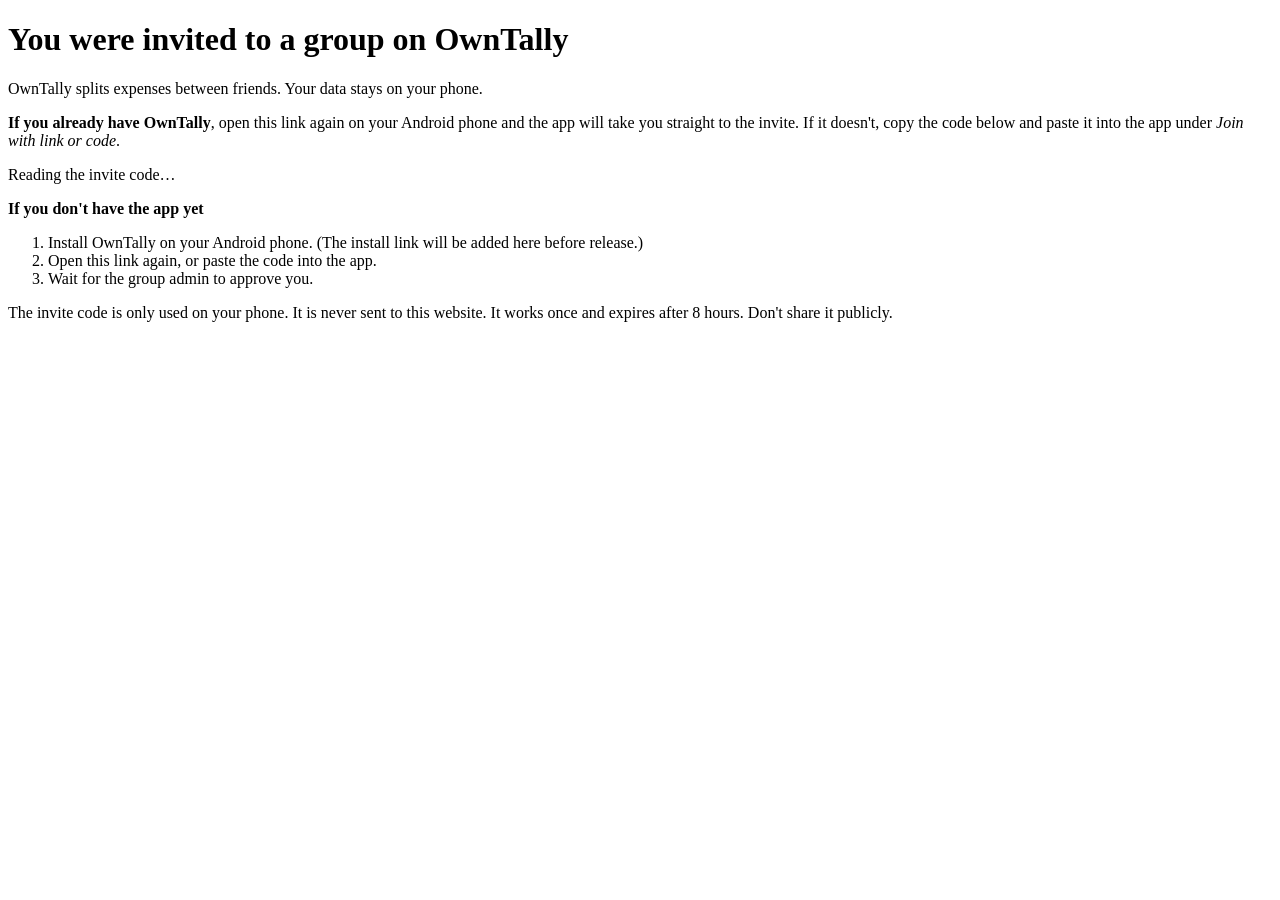
==== site/j/index.html @ c154f6c6 "nginx configs for relay and invite site, invite page, runbook updated for nginx and certbot" ====
<!doctype html>
<html lang="en">
<head>
  <meta charset="utf-8">
  <meta name="viewport" content="width=device-width, initial-scale=1">
  <meta name="robots" content="noindex">
  <title>Join a group on OwnTally</title>
  <link rel="stylesheet" href="/style.css">
</head>
<body>
  <main>
    <h1>You were invited to a group on OwnTally</h1>
    <p>OwnTally splits expenses between friends. Your data stays on your phone.</p>

    <div class="card">
      <p><strong>If you already have OwnTally</strong>, open this link again on your Android phone and the app will take you straight to the invite. If it doesn't, copy the code below and paste it into the app under <em>Join with link or code</em>.</p>
      <div class="code" id="code" aria-live="polite">Reading the invite code…</div>
      <button type="button" id="copy" hidden>Copy invite code</button>
      <p class="muted" id="copied" hidden>Copied.</p>
    </div>

    <div class="card">
      <p><strong>If you don't have the app yet</strong></p>
      <ol>
        <li>Install OwnTally on your Android phone. <span class="muted">(The install link will be added here before release.)</span></li>
        <li>Open this link again, or paste the code into the app.</li>
        <li>Wait for the group admin to approve you.</li>
      </ol>
    </div>

    <p class="muted">The invite code is only used on your phone. It is never sent to this website. It works once and expires after 8 hours. Don't share it publicly.</p>
  </main>
  <script src="/j/invite.js"></script>
</body>
</html>
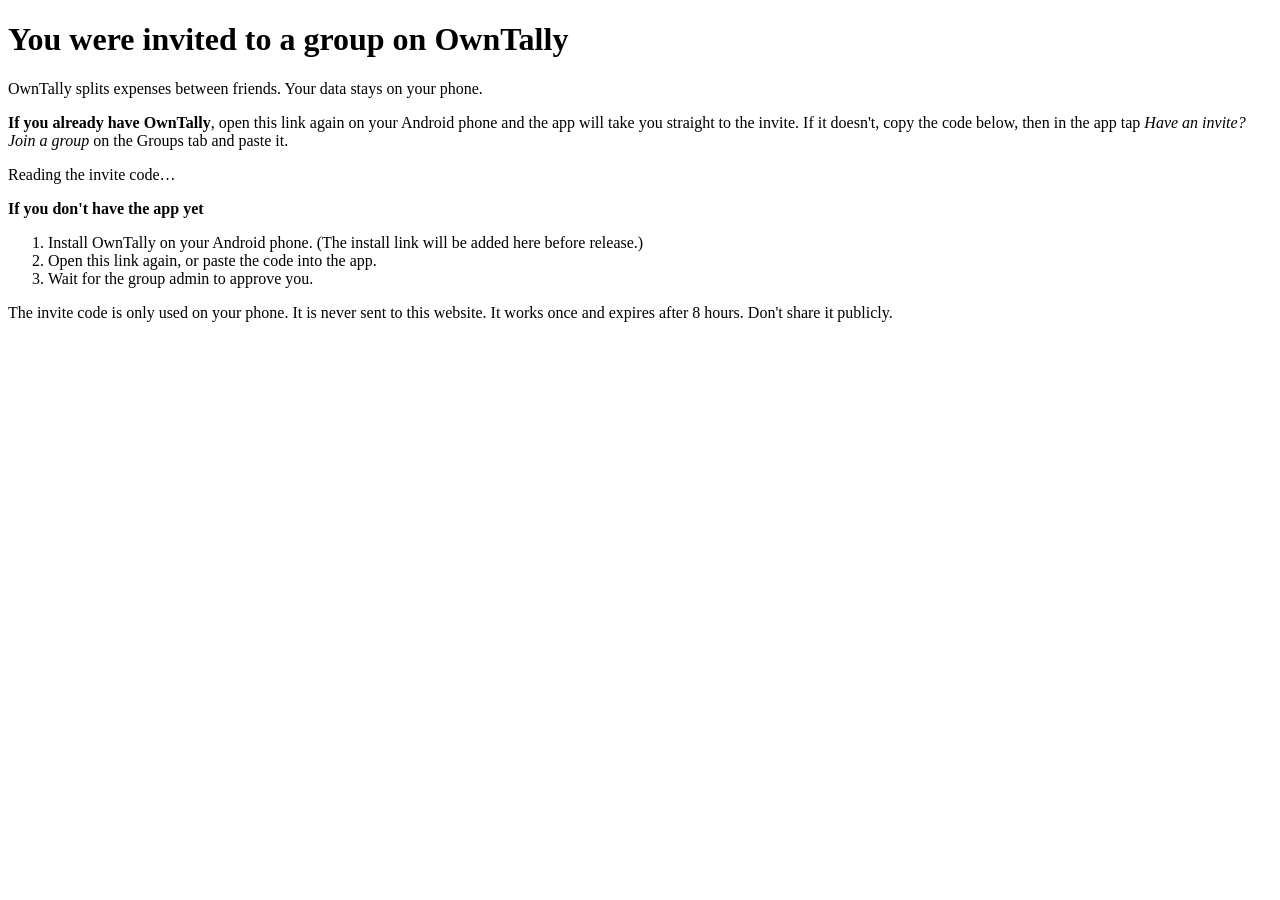
==== commit af583ef1: "M9 T9.2: the invite page checked against the real link (shows the exact code, hostile fragments as t" ====
--- a/site/j/index.html
+++ b/site/j/index.html
@@ -13,7 +13,7 @@
     <p>OwnTally splits expenses between friends. Your data stays on your phone.</p>
 
     <div class="card">
-      <p><strong>If you already have OwnTally</strong>, open this link again on your Android phone and the app will take you straight to the invite. If it doesn't, copy the code below and paste it into the app under <em>Join with link or code</em>.</p>
+      <p><strong>If you already have OwnTally</strong>, open this link again on your Android phone and the app will take you straight to the invite. If it doesn't, copy the code below, then in the app tap <em>Have an invite? Join a group</em> on the Groups tab and paste it.</p>
       <div class="code" id="code" aria-live="polite">Reading the invite code…</div>
       <button type="button" id="copy" hidden>Copy invite code</button>
       <p class="muted" id="copied" hidden>Copied.</p>
